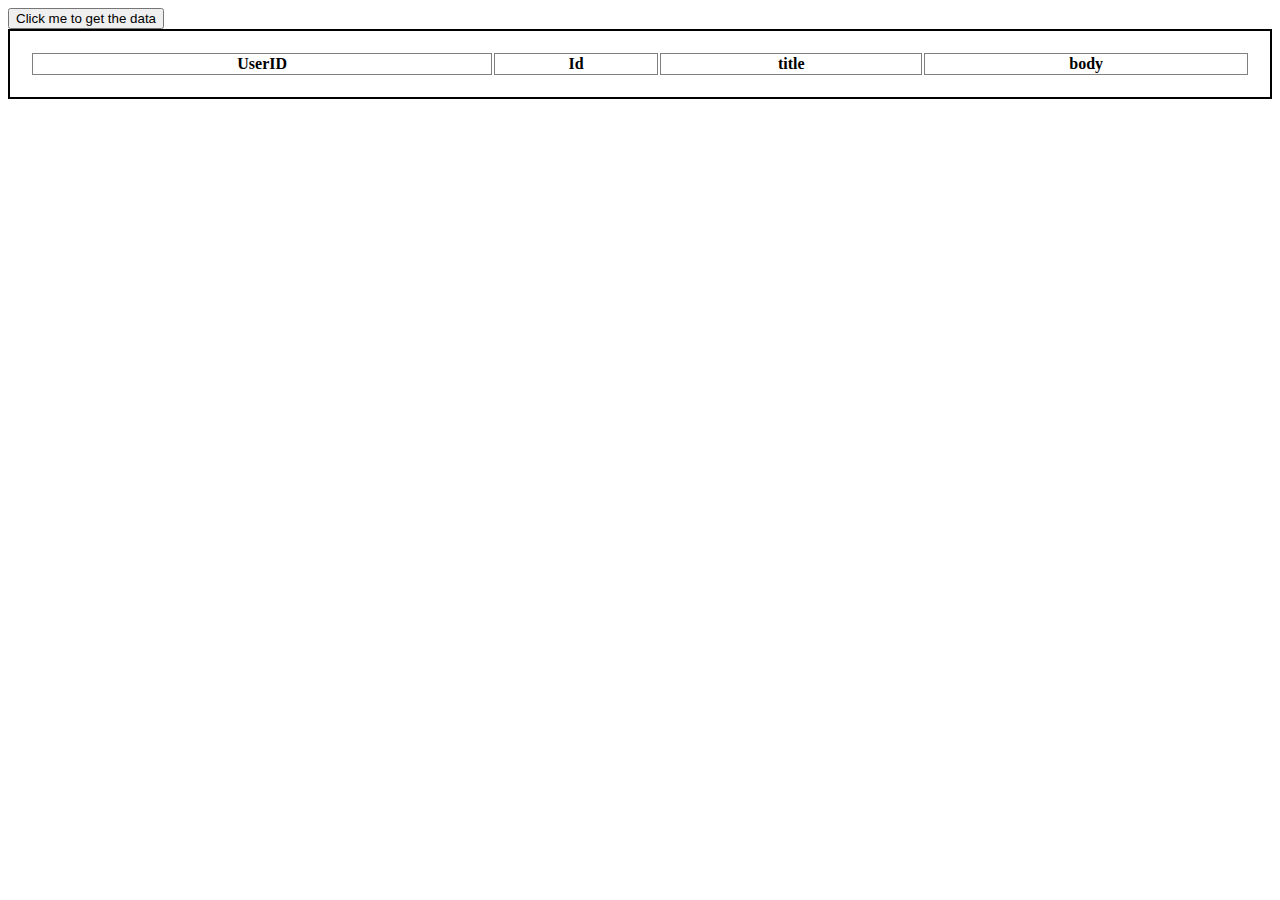
==== ajax_task/index.html @ c3262412 "Initial commit" ====
<!DOCTYPE html>
<html lang="en">
  <head>
    <meta charset="UTF-8" />
    <meta name="viewport" content="width=device-width, initial-scale=1.0" />
    <title>AJAX TASK</title>
    <script src="https://ajax.googleapis.com/ajax/libs/jquery/3.7.1/jquery.min.js"></script>
    <script src="ajaxtask.js"></script>
    <link rel="stylesheet" href="ajaxtask.css" />
  </head>
  <body>
    <button class="btn" id="btn">Click me to get the data</button>
    <table id="table" class="table">
      <thead class="thead">
        <tr>
          <th>UserID</th>
          <th>Id</th>
          <th>title</th>
          <th>body</th>
        </tr>
      </thead>
      <tbody class="tbody" id="tbody"></tbody>
    </table>
    <div id="div1"></div>
  </body>
</html>
---- ajax_task/ajaxtask.css ----
.table{
    border:2px solid black;
    width:100%;
    padding:20px;
}
table,tr,td,th{
    border:1px solid grey;
}
/* .btn{
    height: max-content;
    width: max-content;
    border: 5px solid rgb(255, 251, 0);
    background-color: black;
    color: white;
    padding: 10px;
    margin: 40px;
    align-self: center;
} */
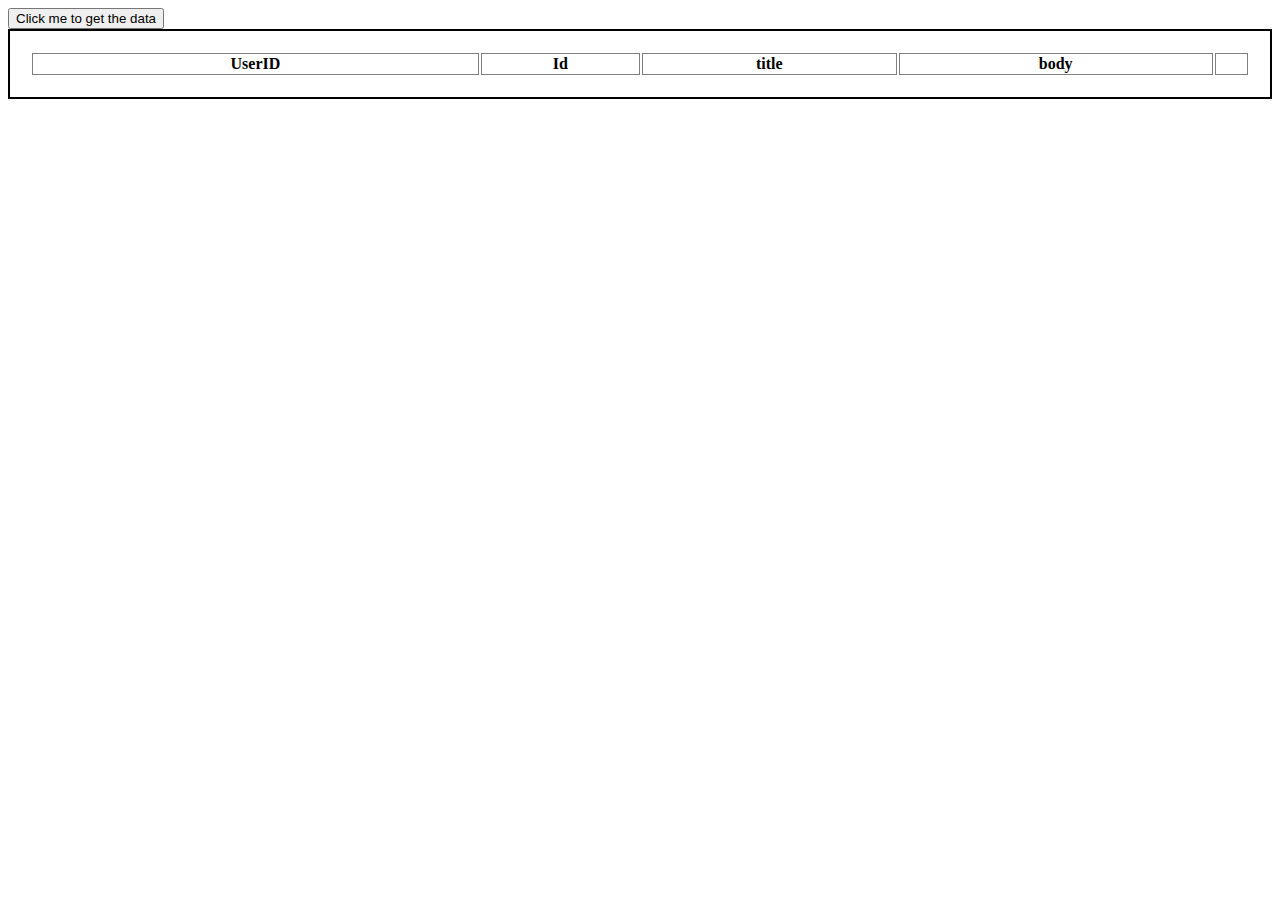
==== commit bb801db7: "Pen Ultimate Commit" ====
--- a/ajax_task/index.html
+++ b/ajax_task/index.html
@@ -17,10 +17,12 @@
           <th>Id</th>
           <th>title</th>
           <th>body</th>
+          <th></th>
         </tr>
       </thead>
       <tbody class="tbody" id="tbody"></tbody>
     </table>
     <div id="div1"></div>
+    
   </body>
 </html>
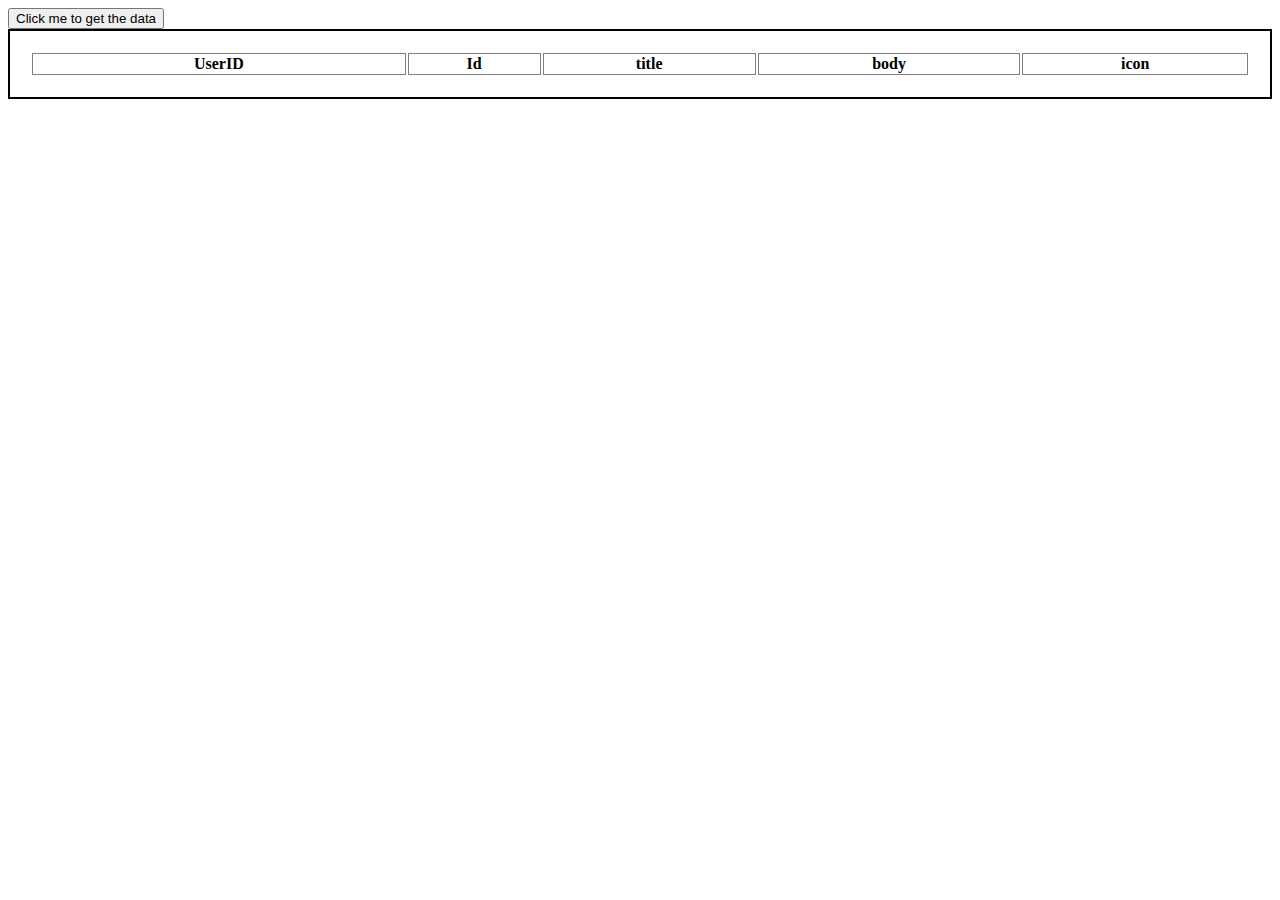
==== commit 47a30964: "Final commit of the day" ====
--- a/ajax_task/index.html
+++ b/ajax_task/index.html
@@ -17,7 +17,7 @@
           <th>Id</th>
           <th>title</th>
           <th>body</th>
-          <th></th>
+          <th>icon</th>
         </tr>
       </thead>
       <tbody class="tbody" id="tbody"></tbody>
